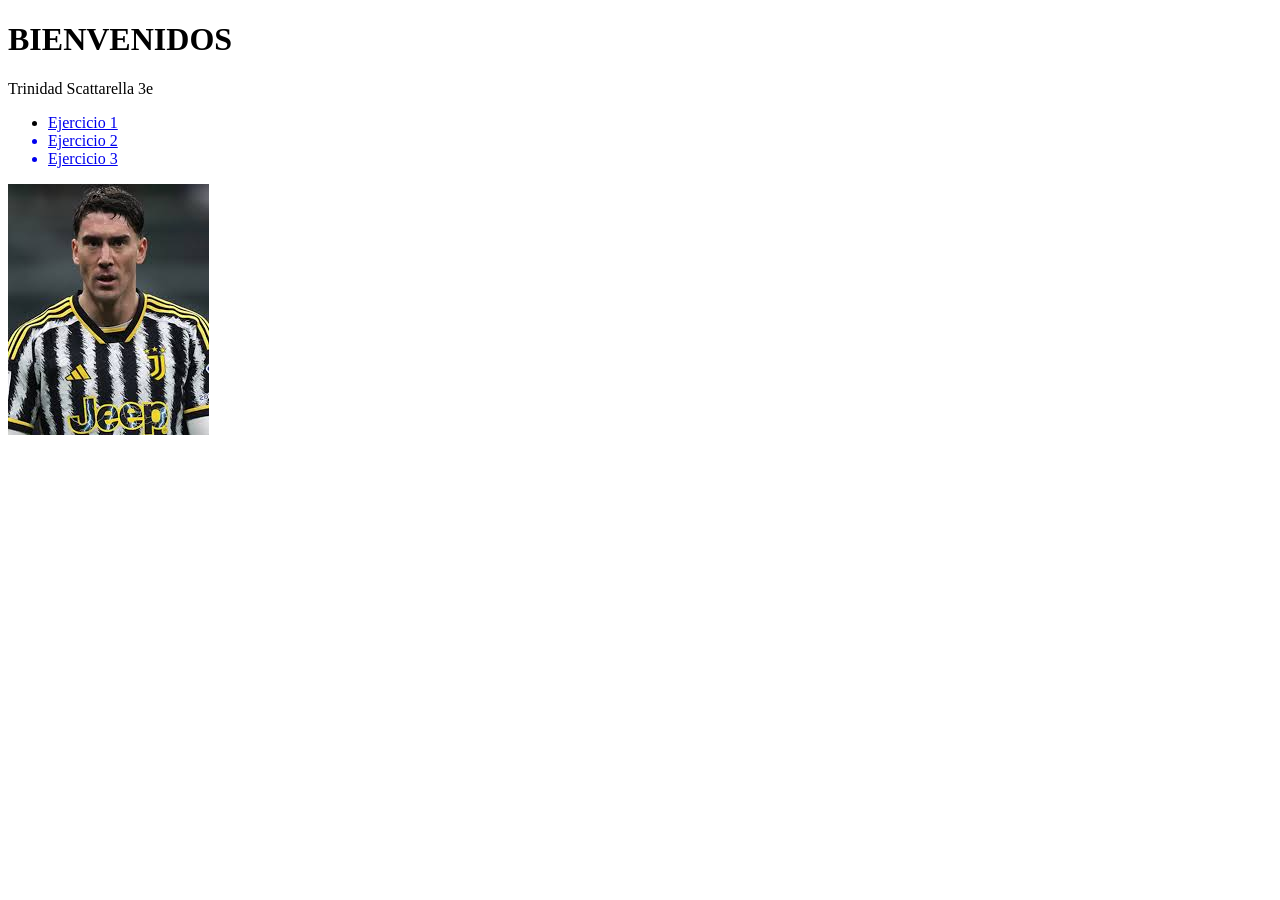
==== index.html @ c40dabb4 "Add files via upload" ====
<!DOCTYPE html>
<html>
    <head>
        <title>Mi pagina wed</title>
    </head>
    <body>
        <h1>BIENVENIDOS</h1>
        <P>Trinidad Scattarella 3e</P>
        <ul>
            <li><a href="./enlace.html">Ejercicio 1</li>
            <li>Ejercicio 2</li>
            <li>Ejercicio 3</li>
        </ul>
        <img src="imagen1.jpg" alt="">



    </body>
    <html>
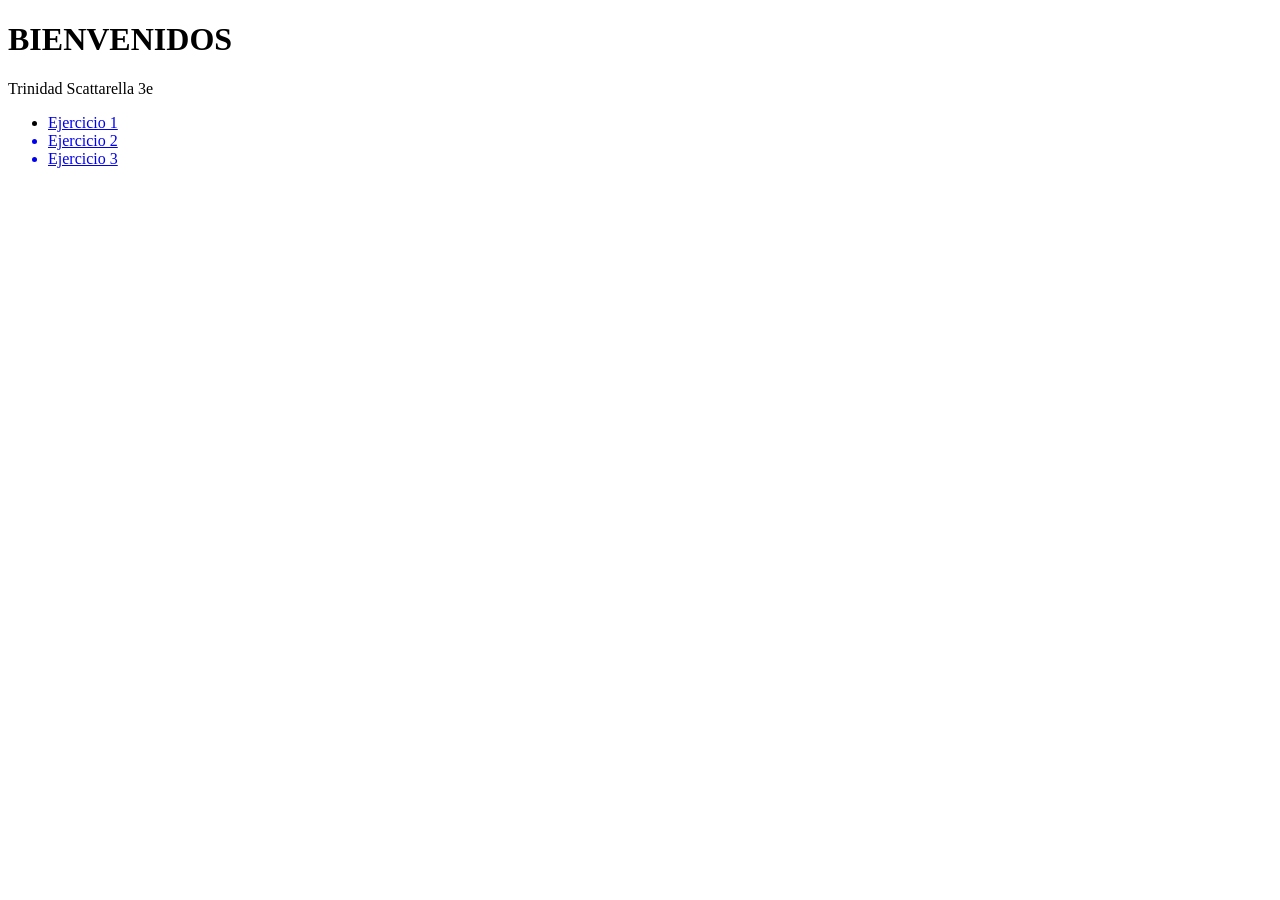
==== commit 2462ca7d: "Add files via upload" ====
--- a/index.html
+++ b/index.html
@@ -1,7 +1,7 @@
 <!DOCTYPE html>
 <html>
     <head>
-        <title>Mi pagina wed</title>
+        <title>Mi pagina web</title>
     </head>
     <body>
         <h1>BIENVENIDOS</h1>
@@ -11,7 +11,7 @@
             <li>Ejercicio 2</li>
             <li>Ejercicio 3</li>
         </ul>
-        <img src="imagen1.jpg" alt="">
+        <img src="tini tini.webp" alt="">
 
 
 
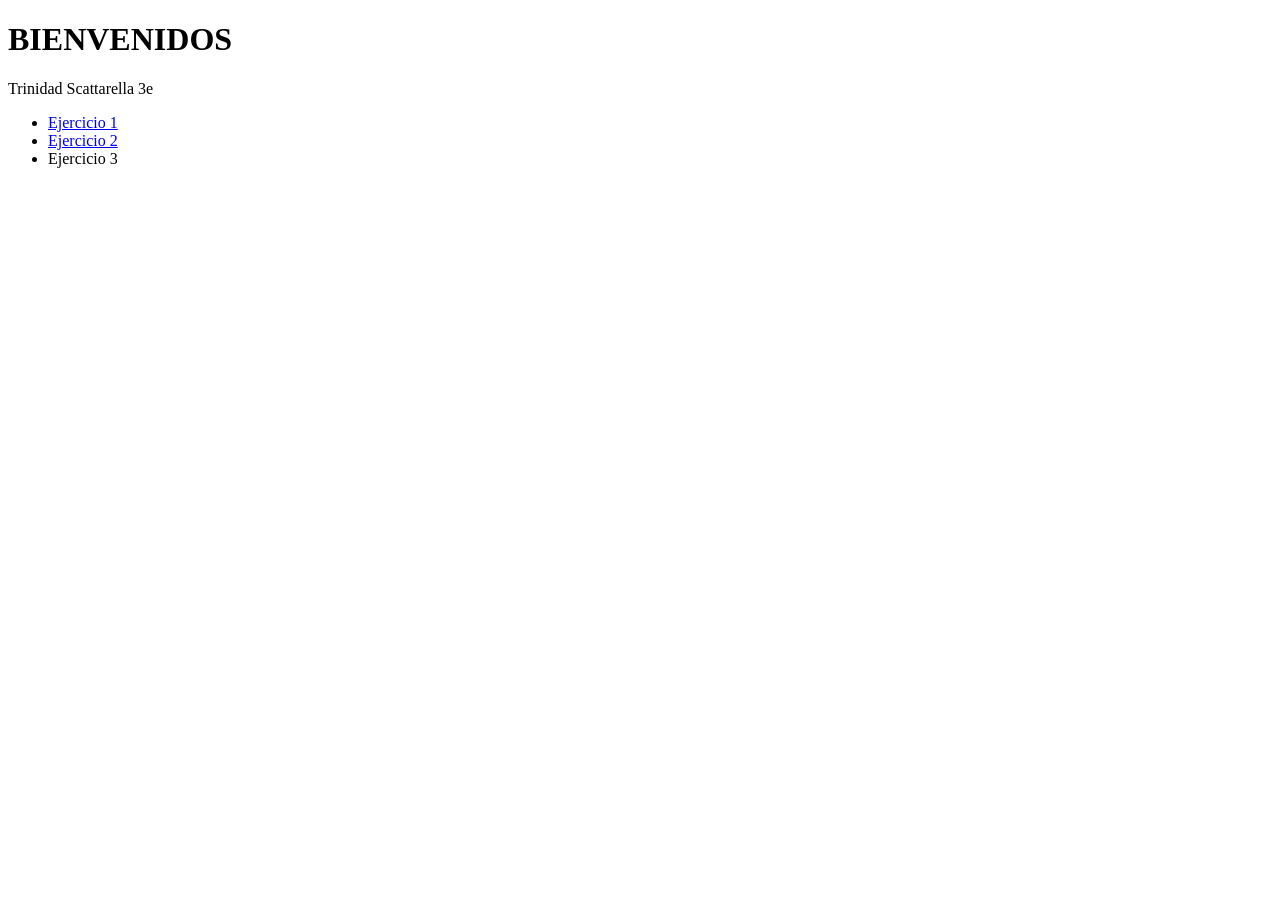
==== commit 2fa252bb: "Add files via upload" ====
--- a/index.html
+++ b/index.html
@@ -8,7 +8,7 @@
         <P>Trinidad Scattarella 3e</P>
         <ul>
             <li><a href="./enlace.html">Ejercicio 1</li>
-            <li>Ejercicio 2</li>
+            <li><a href="./tabla.html">Ejercicio 2</a></li>
             <li>Ejercicio 3</li>
         </ul>
         <img src="tini tini.webp" alt="">
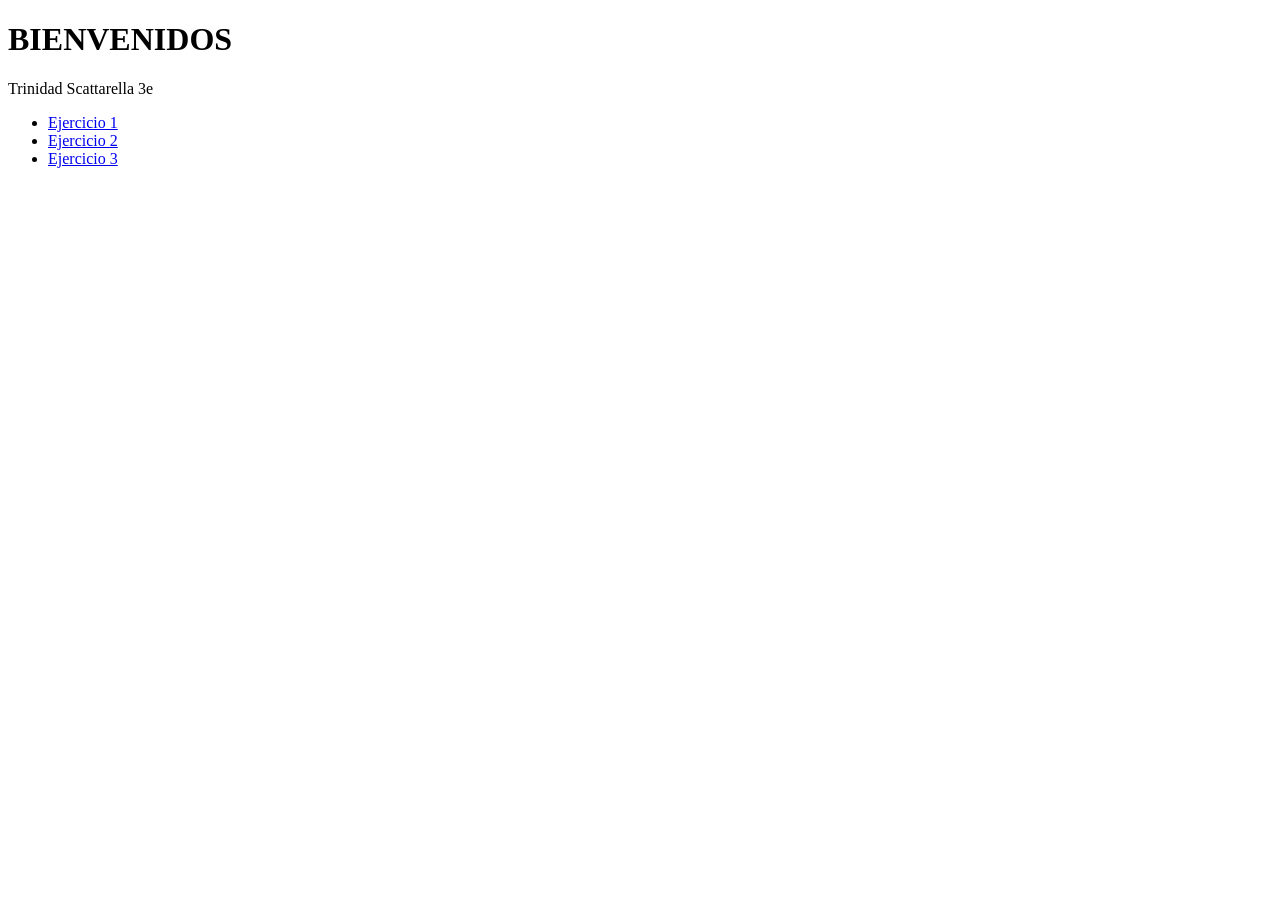
==== commit 93d02fb4: "Add files via upload" ====
--- a/index.html
+++ b/index.html
@@ -9,7 +9,7 @@
         <ul>
             <li><a href="./enlace.html">Ejercicio 1</li>
             <li><a href="./tabla.html">Ejercicio 2</a></li>
-            <li>Ejercicio 3</li>
+            <li><a href="./semantica.html">Ejercicio 3</a></li>
         </ul>
         <img src="tini tini.webp" alt="">
 
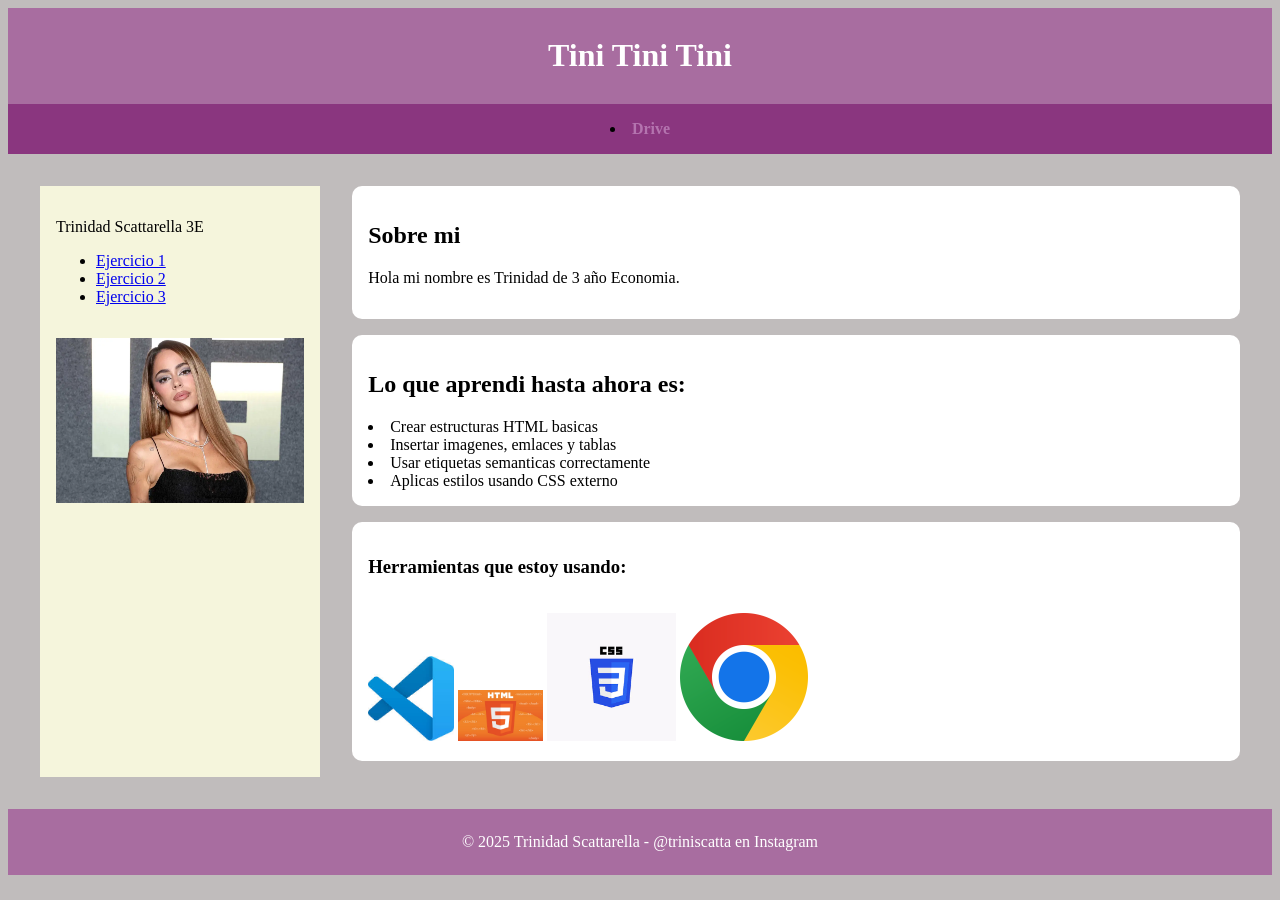
==== commit d3dc8d6b: "Add files via upload" ====
--- a/index.html
+++ b/index.html
@@ -1,19 +1,48 @@
 <!DOCTYPE html>
 <html>
     <head>
-        <title>Mi pagina web</title>
+        <link rel="stylesheet" href="./Estilos.css">
     </head>
     <body>
-        <h1>BIENVENIDOS</h1>
-        <P>Trinidad Scattarella 3e</P>
+        <header>
+            <h1>Tini Tini Tini</h1>
+        </header>
+        <nav>
+            <li><a href="https://drive.google.com/drive/folders/1T2SCWyALGCa8Ck4DPG_q_F2gEM3mMM4r">Drive</a></li>
+        </nav>   
+        <main>
+            <aside>
+                <p>Trinidad Scattarella 3E</p>
         <ul>
-            <li><a href="./enlace.html">Ejercicio 1</li>
+            <li><a href="./enlace (1).html">Ejercicio 1</a></li>
             <li><a href="./tabla.html">Ejercicio 2</a></li>
             <li><a href="./semantica.html">Ejercicio 3</a></li>
         </ul>
-        <img src="tini tini.webp" alt="">
-
-
-
+        <img src="tiniiii.png" alt="">
+        </aside>
+        <section>
+            <article>
+                <h2>Sobre mi</h2>
+                <p>Hola mi nombre es Trinidad de 3 año Economia.</p>
+            </article>
+            <article>
+                <h2>Lo que aprendi hasta ahora es:</h2>
+                <li>Crear estructuras HTML basicas</li>
+                <li>Insertar imagenes, emlaces y tablas</li>
+                <li>Usar etiquetas semanticas correctamente</li>
+                <li>Aplicas estilos usando CSS externo</li>
+            </article>
+            <article>
+                <h3>Herramientas que estoy usando:</h3>
+                <img src="visual.jpg"width="10%">
+                <img src="html.jpg"width="10%">
+                <img src="css.png"width="15%">
+                <img src="chrome.png"width="15%">
+            </article>
+        </section>
+        </main>
+        <footer>
+            <p>&copy 2025 Trinidad Scattarella - @triniscatta en Instagram</p>
+        </footer>
     </body>
     <html>
--- a/Estilos.css
+++ b/Estilos.css
@@ -0,0 +1,67 @@
+body{
+    background-color: rgb(192, 188, 188);
+    font-family: Segoe 'Segoe UI', sans-serif;
+}
+
+header,footer {
+   background-color: rgb(168, 109, 160);
+   color: white;
+   text-align: center;
+   padding: 0.5rem;
+}
+nav {
+    background-color: rgb(138, 54, 127);
+    padding: 1rem;
+    display: flex;
+    justify-content: center;
+    gap: 2rem;
+}
+nav a {
+    text-decoration: none;
+    color:rgb(180, 116, 175);
+    font-weight: bold;
+}
+main {
+    padding: 2rem;
+    display: flex;
+    gap: 2rem;
+}
+strong {
+    color: rgb(179, 105, 157);
+}
+blockquote{
+    font-style: italic;
+    color: rgb(126, 64, 105)
+}
+article {
+background-color: white;
+padding: 1rem;
+border-radius: 10px;
+margin-bottom: 1rem;
+}
+aside {
+background-color: beige;
+padding: 1rem;
+border-left: 4px beige;
+}
+th {
+    background-color: rgb(223, 158, 201);
+}
+th, td {
+    border: 1px pink;
+    padding: 0.5rem;
+}
+table {
+    width: 100%
+    border-collapse:collapse;
+}
+img {
+max-width: 100%;
+margin-top: 1rem;
+border: 4px solid #9e6590
+border-radius: 8px
+}
+footer a{
+    color:beige
+    text-decoration:antiquewhite
+}
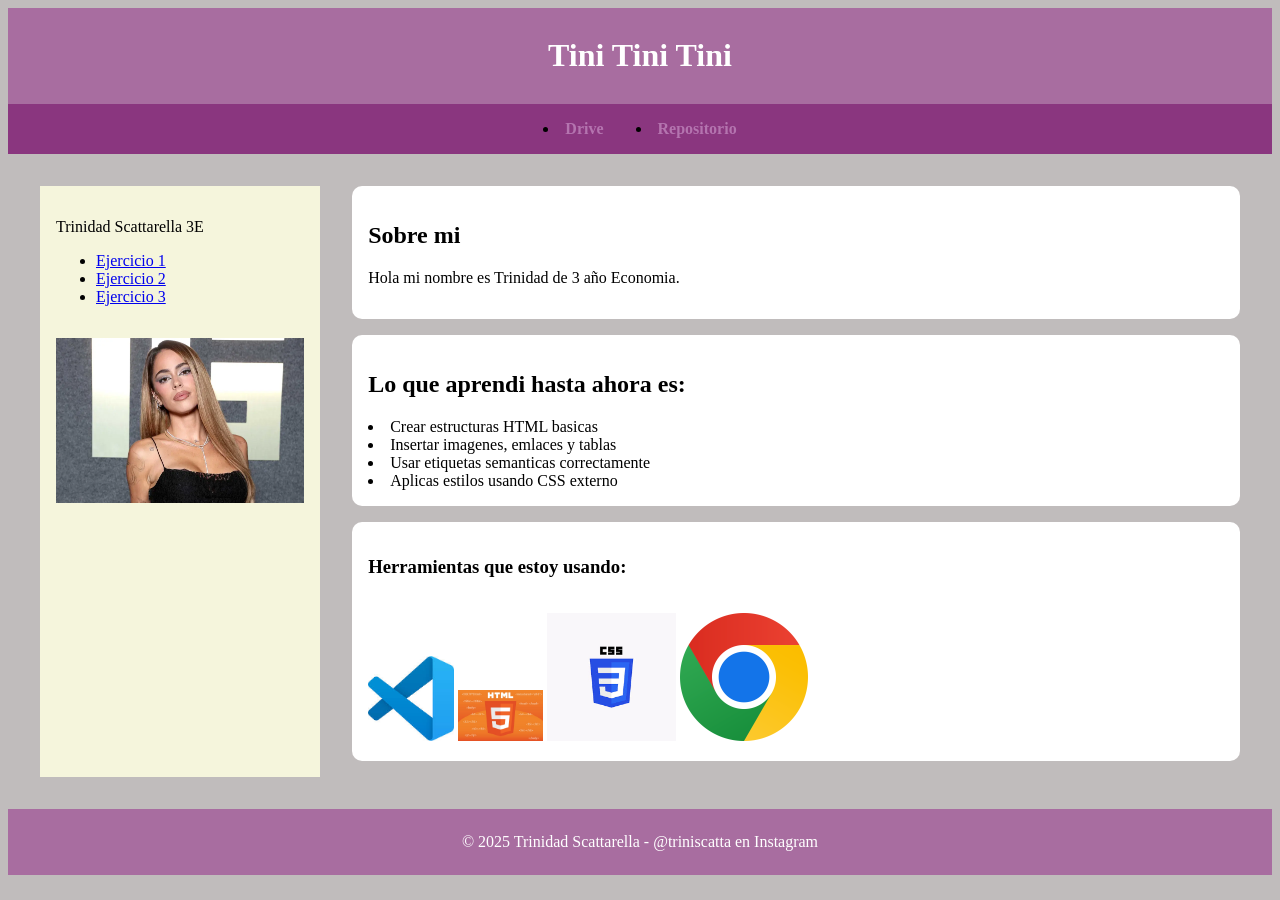
==== commit a21c4374: "Add files via upload" ====
--- a/index.html
+++ b/index.html
@@ -9,6 +9,7 @@
         </header>
         <nav>
             <li><a href="https://drive.google.com/drive/folders/1T2SCWyALGCa8Ck4DPG_q_F2gEM3mMM4r">Drive</a></li>
+            <li><a href="https://github.com/triniscatta/Informatica">Repositorio</a></li>
         </nav>   
         <main>
             <aside>
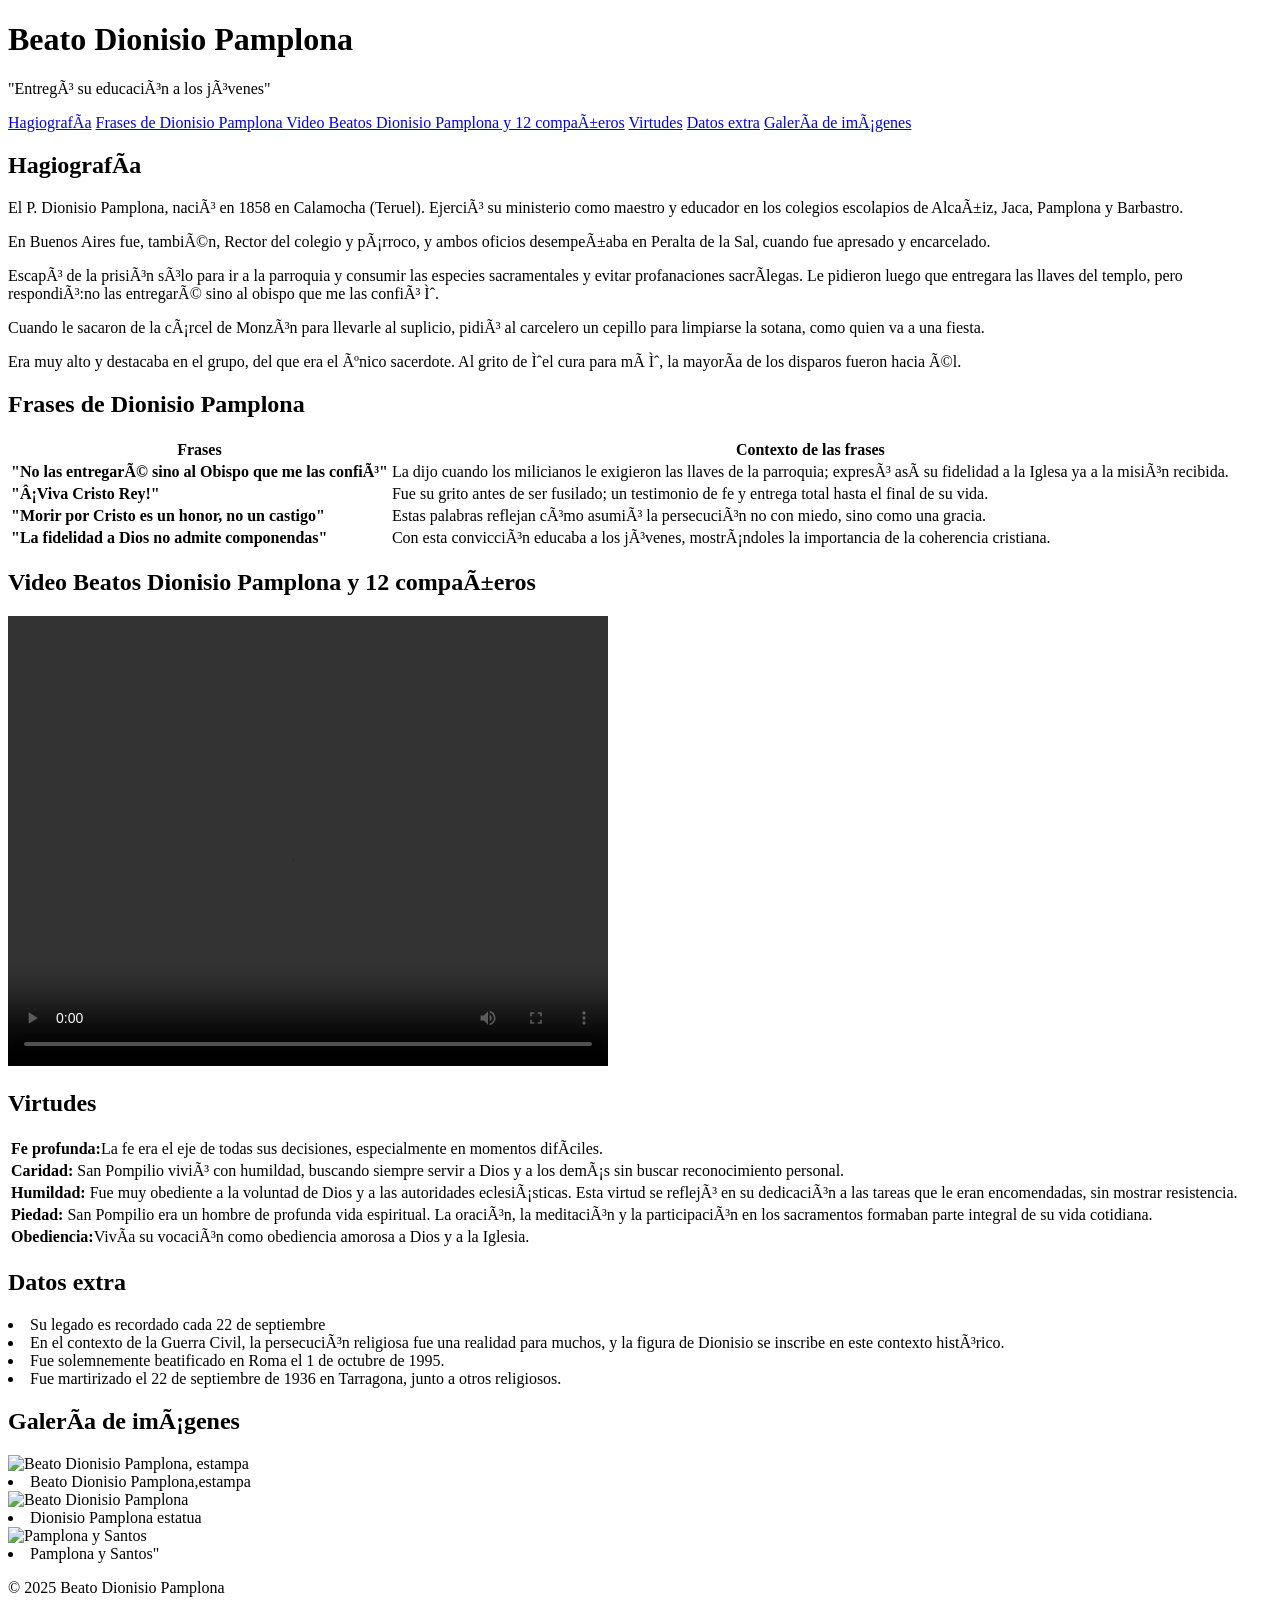
==== commit 6500abc6: "Add files via upload" ====
--- a/index.html
+++ b/index.html
@@ -1,49 +1,129 @@
 <!DOCTYPE html>
-<html>
-    <head>
-        <link rel="stylesheet" href="./Estilos.css">
-    </head>
-    <body>
-        <header>
-            <h1>Tini Tini Tini</h1>
-        </header>
-        <nav>
-            <li><a href="https://drive.google.com/drive/folders/1T2SCWyALGCa8Ck4DPG_q_F2gEM3mMM4r">Drive</a></li>
-            <li><a href="https://github.com/triniscatta/Informatica">Repositorio</a></li>
-        </nav>   
-        <main>
-            <aside>
-                <p>Trinidad Scattarella 3E</p>
-        <ul>
-            <li><a href="./enlace (1).html">Ejercicio 1</a></li>
-            <li><a href="./tabla.html">Ejercicio 2</a></li>
-            <li><a href="./semantica.html">Ejercicio 3</a></li>
-        </ul>
-        <img src="tiniiii.png" alt="">
-        </aside>
-        <section>
-            <article>
-                <h2>Sobre mi</h2>
-                <p>Hola mi nombre es Trinidad de 3 año Economia.</p>
-            </article>
-            <article>
-                <h2>Lo que aprendi hasta ahora es:</h2>
-                <li>Crear estructuras HTML basicas</li>
-                <li>Insertar imagenes, emlaces y tablas</li>
-                <li>Usar etiquetas semanticas correctamente</li>
-                <li>Aplicas estilos usando CSS externo</li>
-            </article>
-            <article>
-                <h3>Herramientas que estoy usando:</h3>
-                <img src="visual.jpg"width="10%">
-                <img src="html.jpg"width="10%">
-                <img src="css.png"width="15%">
-                <img src="chrome.png"width="15%">
-            </article>
+<html lang="en">
+<head>
+    <meta charset="UTF-8 >
+    <meta name="viewport" content="width=device-width, initial-scale=1.0">
+    <title>San Pompilio María Pirrotti</title>
+     <link rel="stylesheet" href=".\proyecto1.css" />
+</head>
+<body>
+    <header>
+        <h1>Beato Dionisio Pamplona</h1>
+        <p class="frase-inicial">"Entregó su educación a los jóvenes"</p>
+    </header>
+    <nav>
+        <a href="#Hagiografía">Hagiografía</a>
+        <a href="#Frases">Frases de Dionisio Pamplona </a>
+        <a href="#Video">Video Beatos Dionisio Pamplona y 12 compañeros</a>
+        <a href="#Virtudes">Virtudes</a>
+        <a href="#Datos">Datos extra</a>
+        <a href="#Galería de imágenes ">Galería de imágenes</a>
+    </nav>
+    <main>
+        <section id="Hagiografía">
+            <h2>Hagiografía</h2>
+            <p>El P. Dionisio Pamplona, nació en 1858 en Calamocha (Teruel). Ejerció su ministerio como maestro y
+              educador en los colegios escolapios de Alcañiz, Jaca, Pamplona y Barbastro. </p>
+            <p>En Buenos Aires fue, también,
+              Rector del colegio y párroco, y ambos oficios desempeñaba en Peralta de la Sal, cuando fue apresado y
+              encarcelado. </p>
+            <p> Escapó de la prisión sólo para ir a la parroquia y consumir las especies sacramentales y evitar
+              profanaciones sacrílegas. Le pidieron luego que entregara las llaves del templo, pero respondió:no las
+              entregaré sino al obispo que me las confió ̈.</p>
+            <p> Cuando le sacaron de la cárcel de Monzón para llevarle al
+              suplicio, pidió al carcelero un cepillo para limpiarse la sotana, como quien va a una fiesta. </p>
+            <p> Era muy alto y
+              destacaba en el grupo, del que era el único sacerdote. Al grito de  ̈el cura para mí ̈, la mayoría de los
+              disparos fueron hacia él.</p>
         </section>
-        </main>
-        <footer>
-            <p>&copy 2025 Trinidad Scattarella - @triniscatta en Instagram</p>
-        </footer>
-    </body>
-    <html>+        <section id="Frases">
+            <h2>Frases de Dionisio Pamplona </h2>
+            <table>
+                <tr>
+            <th>Frases </th>
+            <th>Contexto de las frases</th>
+          </tr>
+          <tr>
+            <td><strong>"No las entregaré sino al Obispo que me las confió"</strong></td>
+            <td>La dijo cuando los milicianos le exigieron las llaves de la parroquia; expresó así su fidelidad a la Iglesa ya a la misión recibida.</td>
+          </tr>
+          <tr>
+            <td><strong>"¡Viva Cristo Rey!" </strong></td>
+            <td>Fue su grito antes de ser fusilado; un testimonio de fe y entrega total hasta el final de su vida.</td>
+          </tr>
+          <tr>
+            <td><strong>"Morir por Cristo es un honor, no un castigo" </strong></td>
+            <td>Estas palabras reflejan cómo asumió la persecución no con miedo, sino como una gracia.</td>
+          </tr>
+          <tr>
+            <td><strong>"La fidelidad a Dios no admite componendas"</strong></td>
+            <td>Con esta convicción educaba a los jóvenes, mostrándoles la importancia de la coherencia cristiana.</td>
+        </tr>
+            </table>
+        </section>
+        <section id="Video">
+            <h2>Video Beatos Dionisio Pamplona y 12 compañeros </h2>
+            <video width="600"height="450"controls>
+              <source src="video.mp4" type="video/mp4">
+              tu navegador no es compatible con videos HTML5
+            </video>
+
+        </section>
+        <section id="Virtudes">
+          <h2>Virtudes</h2>
+            <table>
+          <tr>
+            <td><strong>Fe profunda:</strong>La fe era el eje de todas sus decisiones, especialmente en momentos difíciles. </td>
+          </tr>
+          <tr>
+            <td><strong>Caridad:</strong> San Pompilio vivió con humildad, buscando siempre servir a Dios y a los demás sin buscar reconocimiento personal. </td>
+          </tr>
+          <tr>
+            <td><strong>Humildad:</strong> Fue muy obediente a la voluntad de Dios y a las autoridades eclesiásticas. Esta virtud se reflejó en su dedicación a las tareas que le eran encomendadas, sin mostrar resistencia. </td>
+          </tr>
+          <tr>
+            <td><strong>Piedad:</strong> San Pompilio era un hombre de profunda vida espiritual. La oración, la meditación y la participación en los sacramentos formaban parte integral de su vida cotidiana.</td>
+            </tr>
+            <tr>
+                <td><strong>Obediencia:</strong>Vivía su vocación como obediencia amorosa a Dios y a la Iglesia.</td>
+            </tr>
+            </table> 
+
+        </section>
+        <section id="Datos">
+            <h2> Datos extra</h2>
+            <li> Su legado es recordado cada 22 de septiembre</li>
+            <li> En el contexto de la Guerra Civil, la persecución religiosa fue una realidad para muchos, y la figura de Dionisio se inscribe en este contexto histórico.</li>
+            <li>Fue solemnemente beatificado en Roma el 1 de octubre de 1995. </li>
+            <li>Fue martirizado el 22 de septiembre de 1936 en Tarragona, junto a otros religiosos. </li>
+
+        </section>
+  <section id="Galería de imágenes">
+    <h2>Galería de imágenes</h2>
+    <div class="contenedor-galeria">
+      <div class="tarjeta-obra">
+        <img src="pamplona blanco.jpeg" alt="Beato Dionisio Pamplona, estampa">
+      <div class="pie">
+        <li>Beato Dionisio Pamplona,estampa </li>
+      </div>
+      </div>
+      <div class="tarjeta-obra">
+        <img src="pamplona estampa.JPG" alt="Beato Dionisio Pamplona" >
+         <div class="pie">
+        <li>Dionisio Pamplona estatua </li>
+      </div>
+        </div>
+      <div class="tarjeta-obra">
+        <img src="santos.jpg" alt="Pamplona y Santos" >
+        <div class="pie">
+        <li>Pamplona y Santos" </li>
+      </div>
+      </div>
+    </div>
+    </section>
+    </main>
+ <footer>
+     <p>&copy; 2025 Beato Dionisio Pamplona</p>
+ </footer>
+</body>
+</html>
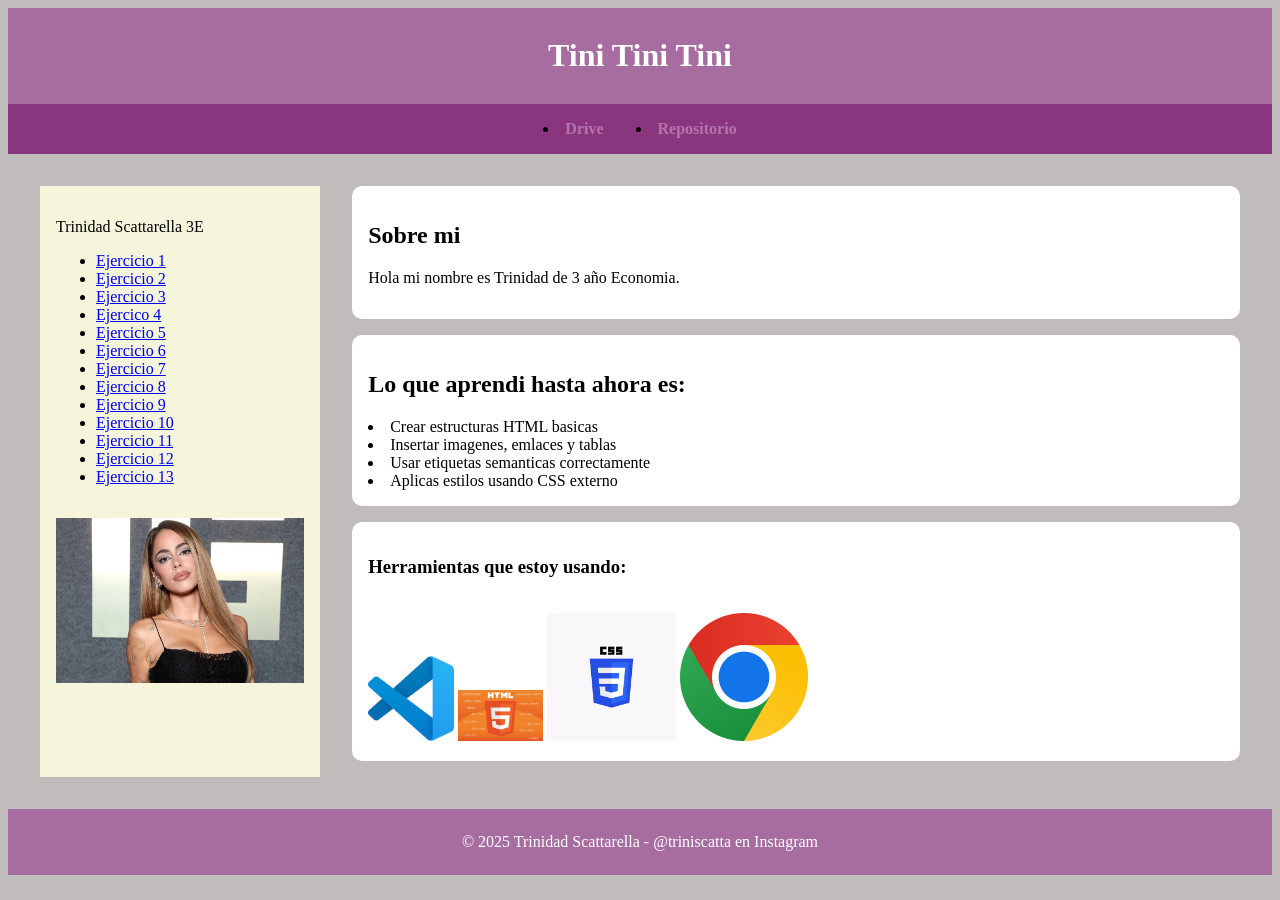
==== commit cb1d3973: "Add files via upload" ====
--- a/index.html
+++ b/index.html
@@ -1,129 +1,59 @@
 <!DOCTYPE html>
-<html lang="en">
-<head>
-    <meta charset="UTF-8 >
-    <meta name="viewport" content="width=device-width, initial-scale=1.0">
-    <title>San Pompilio María Pirrotti</title>
-     <link rel="stylesheet" href=".\proyecto1.css" />
-</head>
-<body>
-    <header>
-        <h1>Beato Dionisio Pamplona</h1>
-        <p class="frase-inicial">"Entregó su educación a los jóvenes"</p>
-    </header>
-    <nav>
-        <a href="#Hagiografía">Hagiografía</a>
-        <a href="#Frases">Frases de Dionisio Pamplona </a>
-        <a href="#Video">Video Beatos Dionisio Pamplona y 12 compañeros</a>
-        <a href="#Virtudes">Virtudes</a>
-        <a href="#Datos">Datos extra</a>
-        <a href="#Galería de imágenes ">Galería de imágenes</a>
-    </nav>
-    <main>
-        <section id="Hagiografía">
-            <h2>Hagiografía</h2>
-            <p>El P. Dionisio Pamplona, nació en 1858 en Calamocha (Teruel). Ejerció su ministerio como maestro y
-              educador en los colegios escolapios de Alcañiz, Jaca, Pamplona y Barbastro. </p>
-            <p>En Buenos Aires fue, también,
-              Rector del colegio y párroco, y ambos oficios desempeñaba en Peralta de la Sal, cuando fue apresado y
-              encarcelado. </p>
-            <p> Escapó de la prisión sólo para ir a la parroquia y consumir las especies sacramentales y evitar
-              profanaciones sacrílegas. Le pidieron luego que entregara las llaves del templo, pero respondió:no las
-              entregaré sino al obispo que me las confió ̈.</p>
-            <p> Cuando le sacaron de la cárcel de Monzón para llevarle al
-              suplicio, pidió al carcelero un cepillo para limpiarse la sotana, como quien va a una fiesta. </p>
-            <p> Era muy alto y
-              destacaba en el grupo, del que era el único sacerdote. Al grito de  ̈el cura para mí ̈, la mayoría de los
-              disparos fueron hacia él.</p>
+<html>
+    <head>
+        <link rel="stylesheet" href="./Estilos.css">
+    </head>
+    <body>
+        <header>
+            <h1>Tini Tini Tini</h1>
+        </header>
+        <nav>
+            <li><a href="https://drive.google.com/drive/folders/1T2SCWyALGCa8Ck4DPG_q_F2gEM3mMM4r">Drive</a></li>
+            <li><a href="https://github.com/triniscatta/Informatica">Repositorio</a></li>
+        </nav>   
+        <main>
+            <aside>
+                <p>Trinidad Scattarella 3E</p>
+        <ul>
+            <li><a href="./enlace (1).html">Ejercicio 1</a></li>
+            <li><a href="./tabla.html">Ejercicio 2</a></li>
+            <li><a href="./semantica.html">Ejercicio 3</a></li>
+            <li><a href="./Ejercicio 4.html">Ejercico 4</a></li>
+            <li><a href="./Ejercicio 5.html">Ejercicio 5</a></li>
+            <li><a href="./Ejerccio 6.html">Ejercicio 6</a></li>
+            <li><a href="./Ejercicio 7.html">Ejercicio 7</a></li>
+            <li><a href="./Ejercicio 8.html">Ejercicio 8</a></li>
+            <li><a href="./Ejercicio 9.html">Ejercicio 9</a></li>
+            <li><a href="./Ejercicio 10.html">Ejercicio 10</a></li>
+            <li><a href="./Ejercicio 11.html">Ejercicio 11</a></li>
+            <li><a href="./Ejercicio 12.html">Ejercicio 12</a></li>
+            <li><a href="./Ejercicio 13.html">Ejercicio 13</a></li>
+        </ul>
+        <img src="tiniiii.png" alt="">
+        </aside>
+        <section>
+            <article>
+                <h2>Sobre mi</h2>
+                <p>Hola mi nombre es Trinidad de 3 año Economia.</p>
+            </article>
+            <article>
+                <h2>Lo que aprendi hasta ahora es:</h2>
+                <li>Crear estructuras HTML basicas</li>
+                <li>Insertar imagenes, emlaces y tablas</li>
+                <li>Usar etiquetas semanticas correctamente</li>
+                <li>Aplicas estilos usando CSS externo</li>
+            </article>
+            <article>
+                <h3>Herramientas que estoy usando:</h3>
+                <img src="visual.jpg"width="10%">
+                <img src="html.jpg"width="10%">
+                <img src="css.png"width="15%">
+                <img src="chrome.png"width="15%">
+            </article>
         </section>
-        <section id="Frases">
-            <h2>Frases de Dionisio Pamplona </h2>
-            <table>
-                <tr>
-            <th>Frases </th>
-            <th>Contexto de las frases</th>
-          </tr>
-          <tr>
-            <td><strong>"No las entregaré sino al Obispo que me las confió"</strong></td>
-            <td>La dijo cuando los milicianos le exigieron las llaves de la parroquia; expresó así su fidelidad a la Iglesa ya a la misión recibida.</td>
-          </tr>
-          <tr>
-            <td><strong>"¡Viva Cristo Rey!" </strong></td>
-            <td>Fue su grito antes de ser fusilado; un testimonio de fe y entrega total hasta el final de su vida.</td>
-          </tr>
-          <tr>
-            <td><strong>"Morir por Cristo es un honor, no un castigo" </strong></td>
-            <td>Estas palabras reflejan cómo asumió la persecución no con miedo, sino como una gracia.</td>
-          </tr>
-          <tr>
-            <td><strong>"La fidelidad a Dios no admite componendas"</strong></td>
-            <td>Con esta convicción educaba a los jóvenes, mostrándoles la importancia de la coherencia cristiana.</td>
-        </tr>
-            </table>
-        </section>
-        <section id="Video">
-            <h2>Video Beatos Dionisio Pamplona y 12 compañeros </h2>
-            <video width="600"height="450"controls>
-              <source src="video.mp4" type="video/mp4">
-              tu navegador no es compatible con videos HTML5
-            </video>
-
-        </section>
-        <section id="Virtudes">
-          <h2>Virtudes</h2>
-            <table>
-          <tr>
-            <td><strong>Fe profunda:</strong>La fe era el eje de todas sus decisiones, especialmente en momentos difíciles. </td>
-          </tr>
-          <tr>
-            <td><strong>Caridad:</strong> San Pompilio vivió con humildad, buscando siempre servir a Dios y a los demás sin buscar reconocimiento personal. </td>
-          </tr>
-          <tr>
-            <td><strong>Humildad:</strong> Fue muy obediente a la voluntad de Dios y a las autoridades eclesiásticas. Esta virtud se reflejó en su dedicación a las tareas que le eran encomendadas, sin mostrar resistencia. </td>
-          </tr>
-          <tr>
-            <td><strong>Piedad:</strong> San Pompilio era un hombre de profunda vida espiritual. La oración, la meditación y la participación en los sacramentos formaban parte integral de su vida cotidiana.</td>
-            </tr>
-            <tr>
-                <td><strong>Obediencia:</strong>Vivía su vocación como obediencia amorosa a Dios y a la Iglesia.</td>
-            </tr>
-            </table> 
-
-        </section>
-        <section id="Datos">
-            <h2> Datos extra</h2>
-            <li> Su legado es recordado cada 22 de septiembre</li>
-            <li> En el contexto de la Guerra Civil, la persecución religiosa fue una realidad para muchos, y la figura de Dionisio se inscribe en este contexto histórico.</li>
-            <li>Fue solemnemente beatificado en Roma el 1 de octubre de 1995. </li>
-            <li>Fue martirizado el 22 de septiembre de 1936 en Tarragona, junto a otros religiosos. </li>
-
-        </section>
-  <section id="Galería de imágenes">
-    <h2>Galería de imágenes</h2>
-    <div class="contenedor-galeria">
-      <div class="tarjeta-obra">
-        <img src="pamplona blanco.jpeg" alt="Beato Dionisio Pamplona, estampa">
-      <div class="pie">
-        <li>Beato Dionisio Pamplona,estampa </li>
-      </div>
-      </div>
-      <div class="tarjeta-obra">
-        <img src="pamplona estampa.JPG" alt="Beato Dionisio Pamplona" >
-         <div class="pie">
-        <li>Dionisio Pamplona estatua </li>
-      </div>
-        </div>
-      <div class="tarjeta-obra">
-        <img src="santos.jpg" alt="Pamplona y Santos" >
-        <div class="pie">
-        <li>Pamplona y Santos" </li>
-      </div>
-      </div>
-    </div>
-    </section>
-    </main>
- <footer>
-     <p>&copy; 2025 Beato Dionisio Pamplona</p>
- </footer>
-</body>
-</html>+        </main>
+        <footer>
+            <p>&copy 2025 Trinidad Scattarella - @triniscatta en Instagram</p>
+        </footer>
+    </body>
+    <html>
--- a/Estilos.css
+++ b/Estilos.css
@@ -0,0 +1,67 @@
+body{
+    background-color: rgb(192, 188, 188);
+    font-family: Segoe 'Segoe UI', sans-serif;
+}
+
+header,footer {
+   background-color: rgb(168, 109, 160);
+   color: white;
+   text-align: center;
+   padding: 0.5rem;
+}
+nav {
+    background-color: rgb(138, 54, 127);
+    padding: 1rem;
+    display: flex;
+    justify-content: center;
+    gap: 2rem;
+}
+nav a {
+    text-decoration: none;
+    color:rgb(180, 116, 175);
+    font-weight: bold;
+}
+main {
+    padding: 2rem;
+    display: flex;
+    gap: 2rem;
+}
+strong {
+    color: rgb(179, 105, 157);
+}
+blockquote{
+    font-style: italic;
+    color: rgb(126, 64, 105)
+}
+article {
+background-color: white;
+padding: 1rem;
+border-radius: 10px;
+margin-bottom: 1rem;
+}
+aside {
+background-color: beige;
+padding: 1rem;
+border-left: 4px beige;
+}
+th {
+    background-color: rgb(223, 158, 201);
+}
+th, td {
+    border: 1px pink;
+    padding: 0.5rem;
+}
+table {
+    width: 100%
+    border-collapse:collapse;
+}
+img {
+max-width: 100%;
+margin-top: 1rem;
+border: 4px solid #9e6590
+border-radius: 8px
+}
+footer a{
+    color:beige
+    text-decoration:antiquewhite
+}
